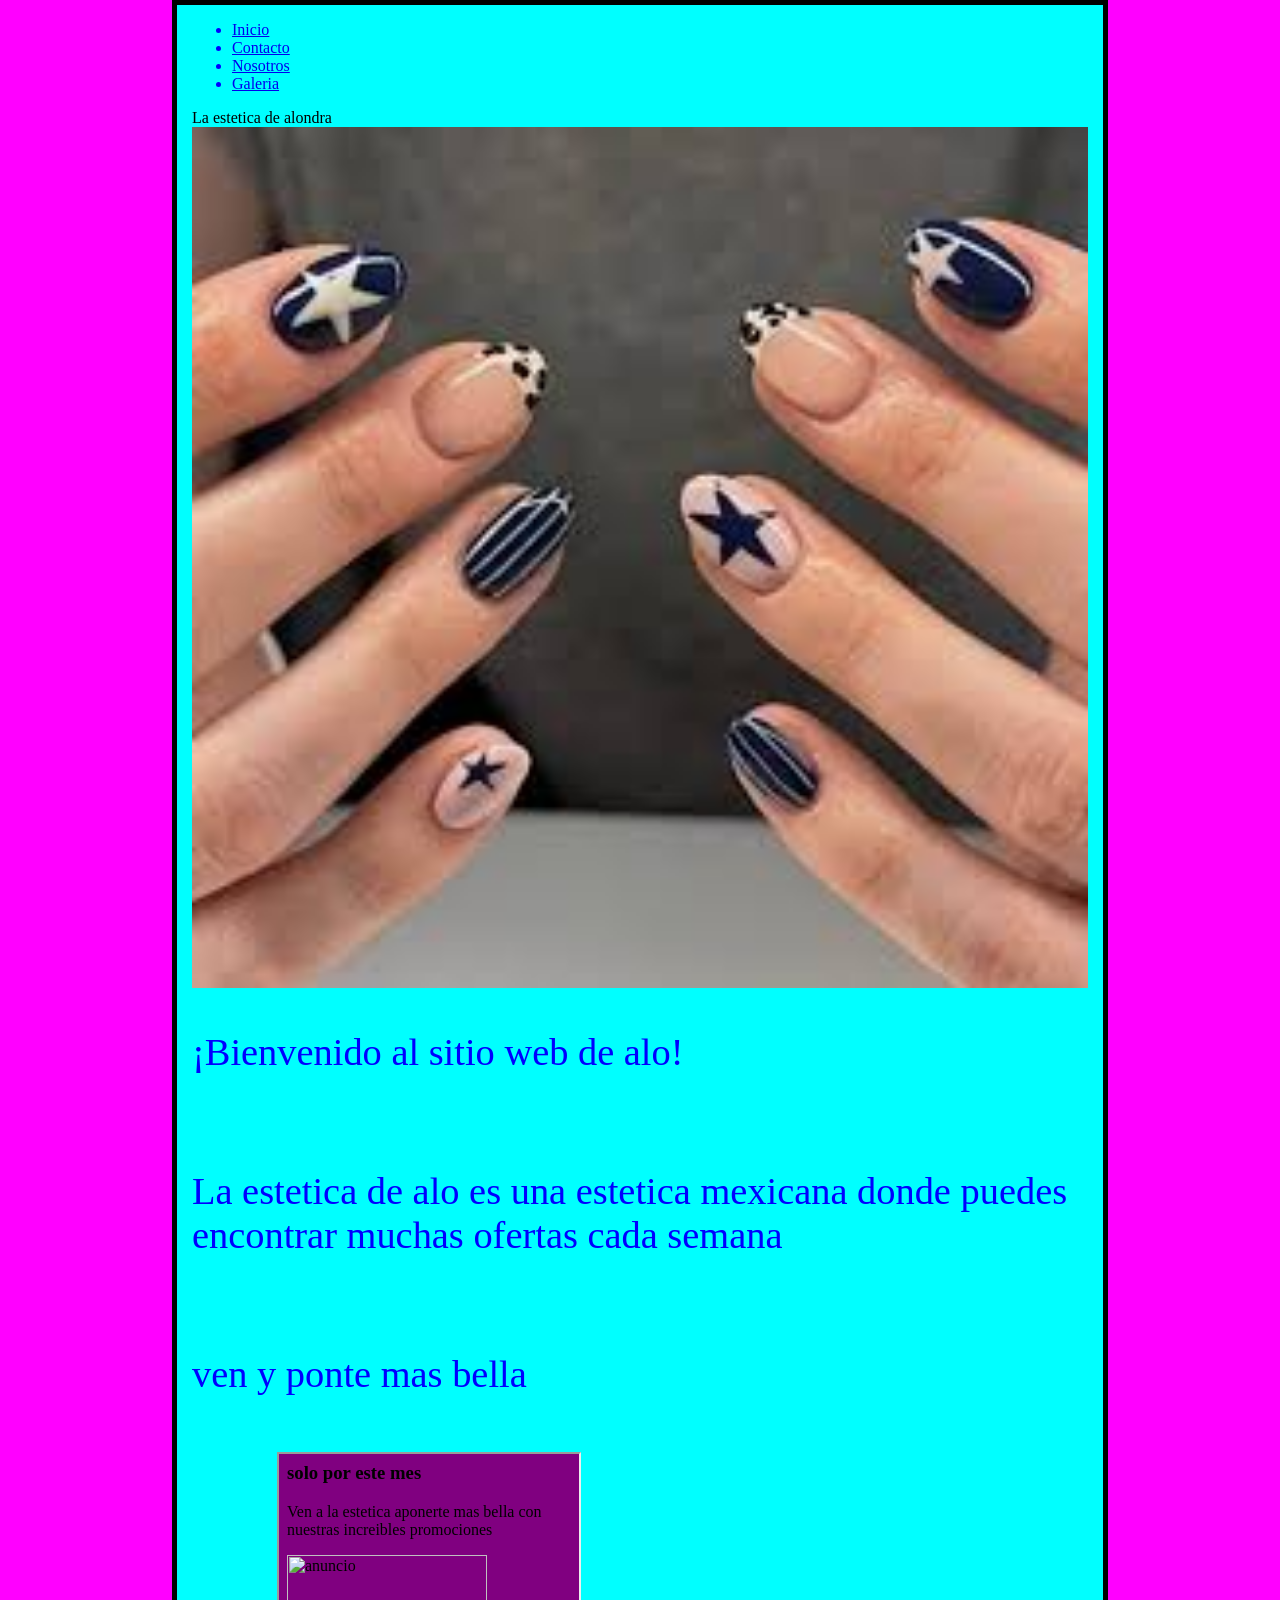
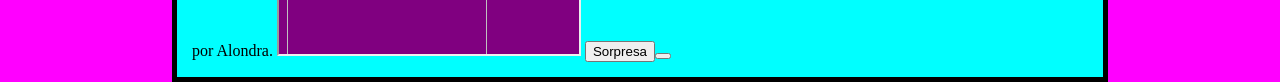
==== index.html @ c5fd0a2d "Update and rename index2.html to index.html" ====
<!DOCTYPE html>
<html>
<head>
  <title>INICIO</title>
  <meta charset="UTF-8">
  <link rel="stylesheet" href="estiloindex.css">
  <link rel="icon" type="image/x-icon" href="/images/favicon.ico">
  </head>


<body>
<ul class="navbar">
  <li><a href="index.html">Inicio</a>
  <li><a href="contanco.html">Contacto</a>
  <li><a href="nosotros.html">Nosotros</a>
  <li><a href="galeria.html">Galeria</a>
</ul>

<h>La estetica de alondra</h1>
  <img src="portada.jpg" alt="portada" / width="100%"></div>
<p>¡Bienvenido al sitio web de alo!</p><br>
<p>La estetica de alo es una estetica mexicana donde puedes encontrar muchas ofertas cada semana</p><br>
<p>ven y ponte mas bella </p><br>
   por Alondra.</address>
<iframe src="publicidad.html" height="200" width="300" title="Iframe Example"></iframe>
<button>Sorpresa<button>
<script src="main.js"></script>
</body>
</html>
---- estiloindex.css ----
html {
  background-color: #FF00FF;
  font-family: "Open Sans", sans-sarif;
  margin: 0;
  padding:  0;
  box-sizing: border-box;
}

body {
  width: 70%;
  margin: 0 auto;
  background-color: #00FFFF;
  padding: 0 15px 15px 15px;
  border: 5px solid black;
  }

h1 {
  text-align: center;
  margin: 0;
  padding: 10px 0;
  color: #00FF00;
}

P{
 color: blue;
}

li {
 color: blue;
}
}

@media only screen and (max-width:400px){
h1 {
  font-size: 2vw;
  text-align: center;
  margin: 0;
  padding: 10px 0;
  color: #800000;
  text-shadow: 3px 3px 1px black;
}

p{
    font-size:1vw;
}

li {
     font-size:1vw;
  }
}


@media only screen and (min-width:401px) and (max-width:1980px){
h1 {
   font-size:5vw;
   text-align: center;
   margin: 0;
   padding: 20px 0;
   color: #FFFF00;
   text-shadow: 3px 3px 1px black;
}

p{
    font-size: 3vw;
}  

li {
    font-size. 3vw;
  }
}
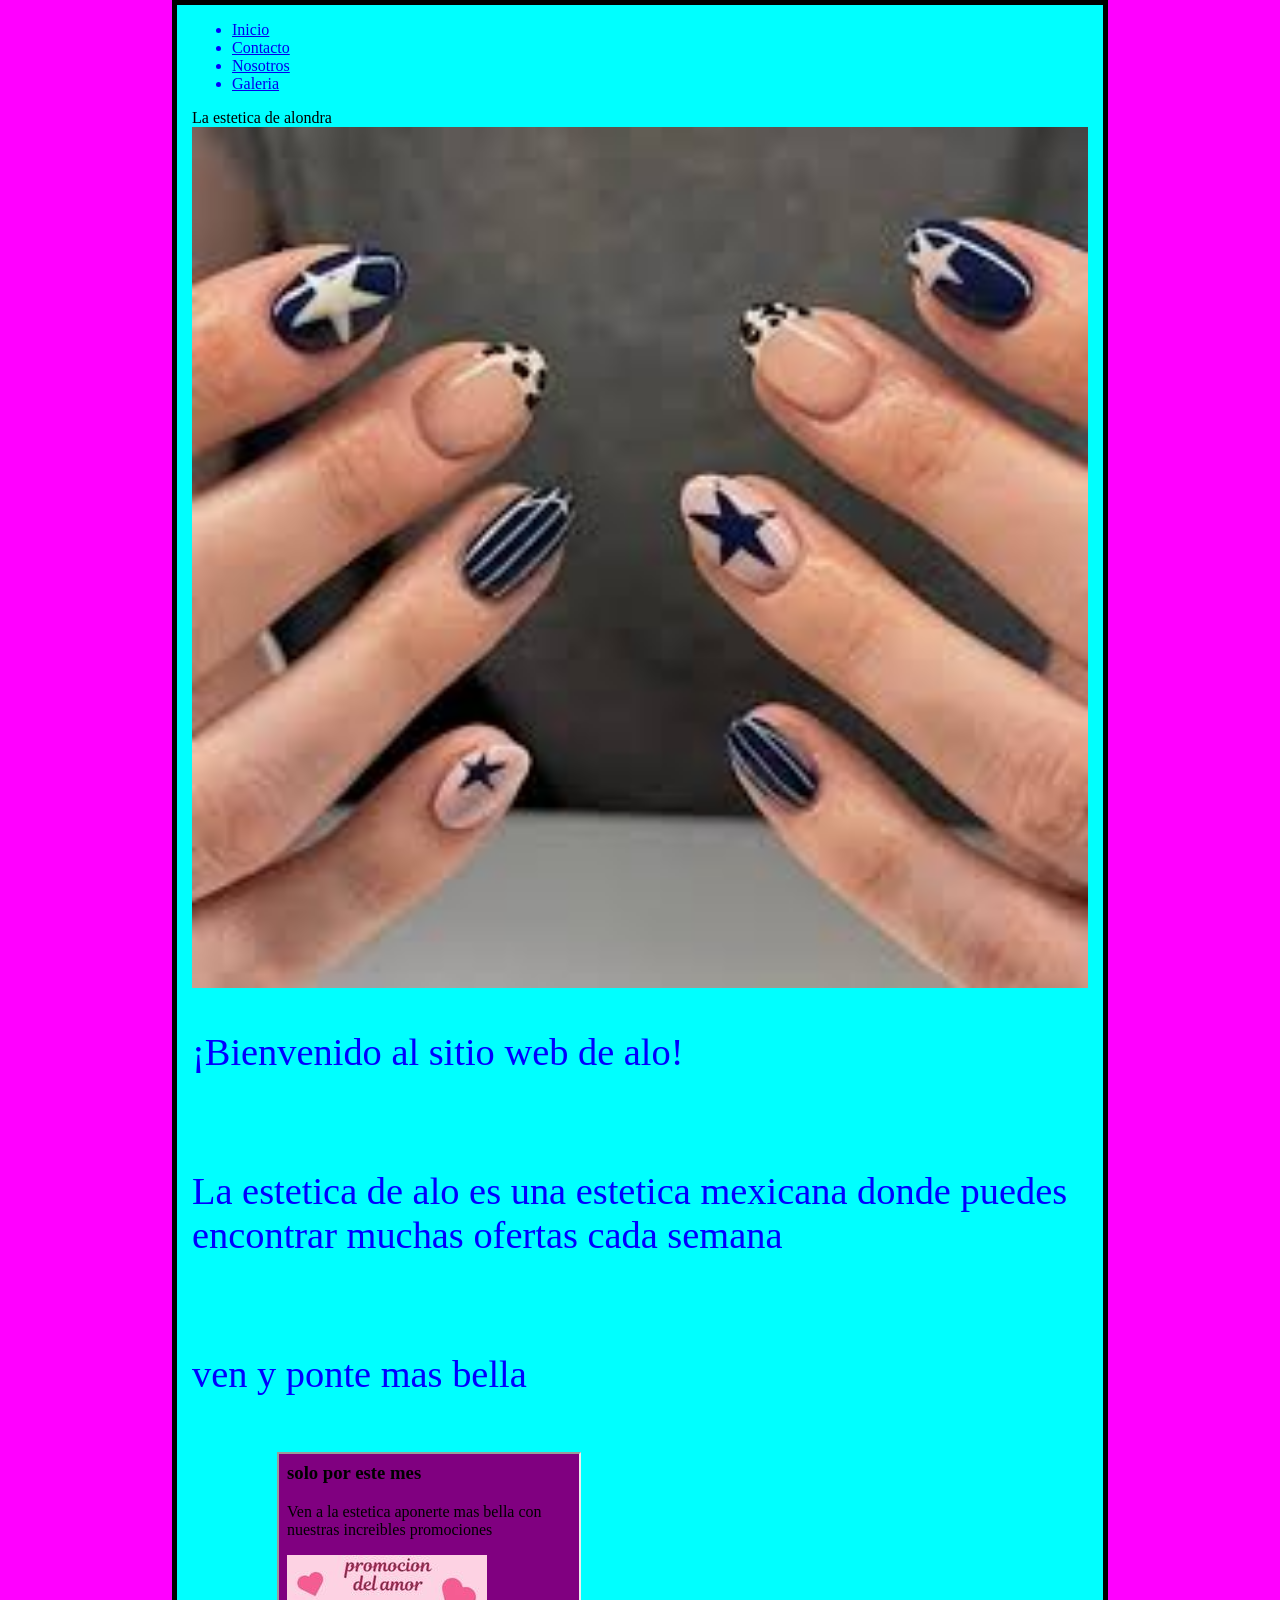
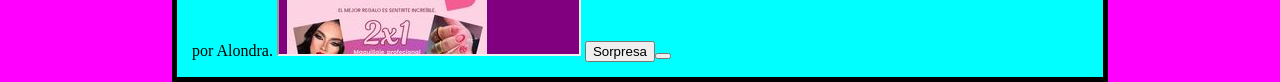
==== commit d2232f97: "Update index.html" ====
--- a/index.html
+++ b/index.html
@@ -22,7 +22,7 @@
 <p>La estetica de alo es una estetica mexicana donde puedes encontrar muchas ofertas cada semana</p><br>
 <p>ven y ponte mas bella </p><br>
    por Alondra.</address>
-<iframe src="publicidad.html" height="200" width="300" title="Iframe Example"></iframe>
+<iframe src="publicidad1.html" height="200" width="300" title="Iframe Example"></iframe>
 <button>Sorpresa<button>
 <script src="main.js"></script>
 </body>
